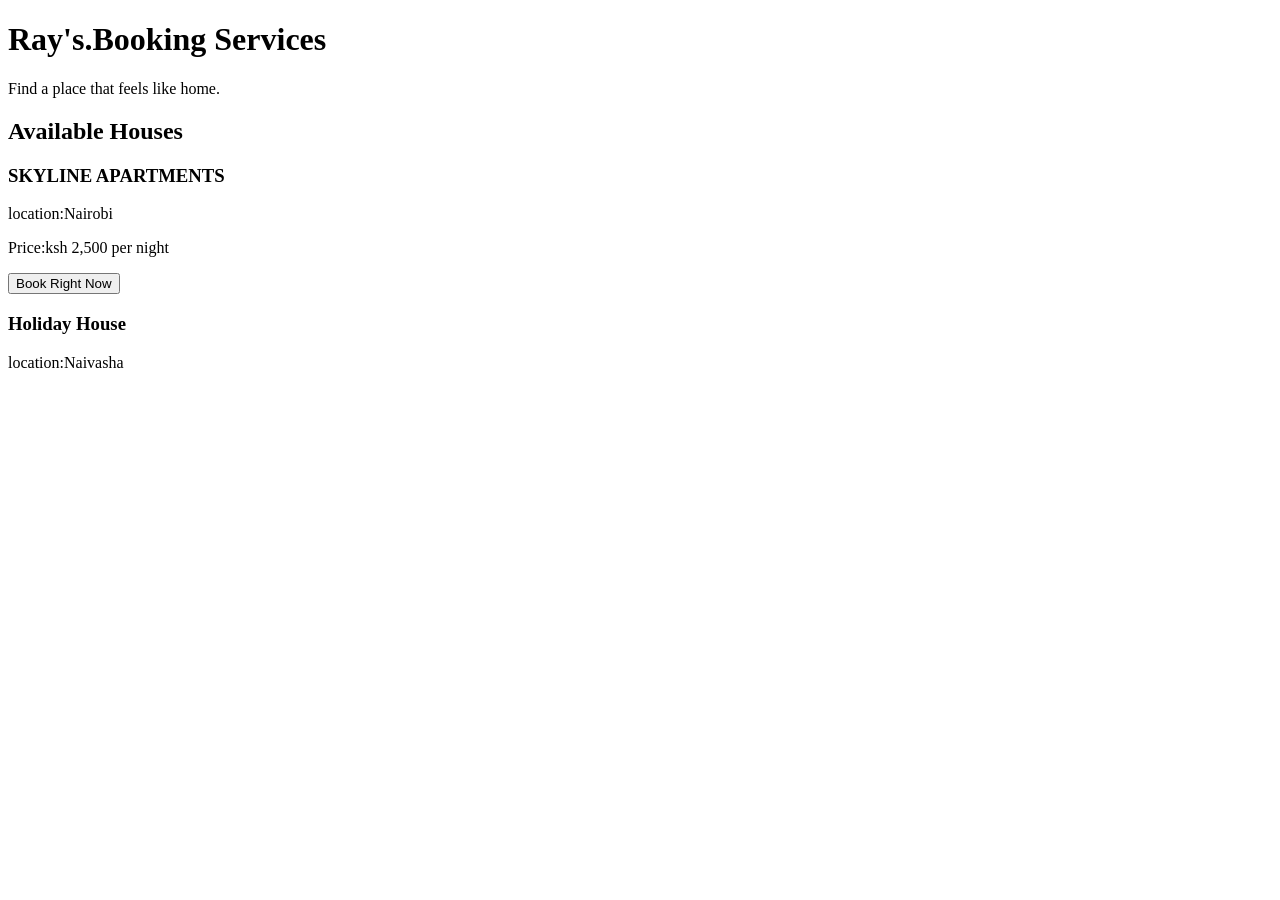
==== index.html @ 744ecdc3 "first commit" ====
<!DOCTYPE html>
<html lang="en">
<head>
    <meta charset="UTF-8">
    <meta name="viewport" content="width=device-width, initial-scale=1.0">
    <title>Ray's.Booking Services</title>
    <link rel="stylesheet" href="style.css">
</head>
<body>
    <h1>Ray's.Booking Services</h1>
    <p>Find a place that feels like home.</p> 

    <h2>Available Houses</h2>

    <h3>SKYLINE APARTMENTS</h3>
    <p>location:Nairobi</p>
    <p>Price:ksh 2,500 per night</p>
    <button>Book Right Now</button>

    <h3>Holiday House</h3>
    <p>location:Naivasha</p>
    


    
</body>
</html>
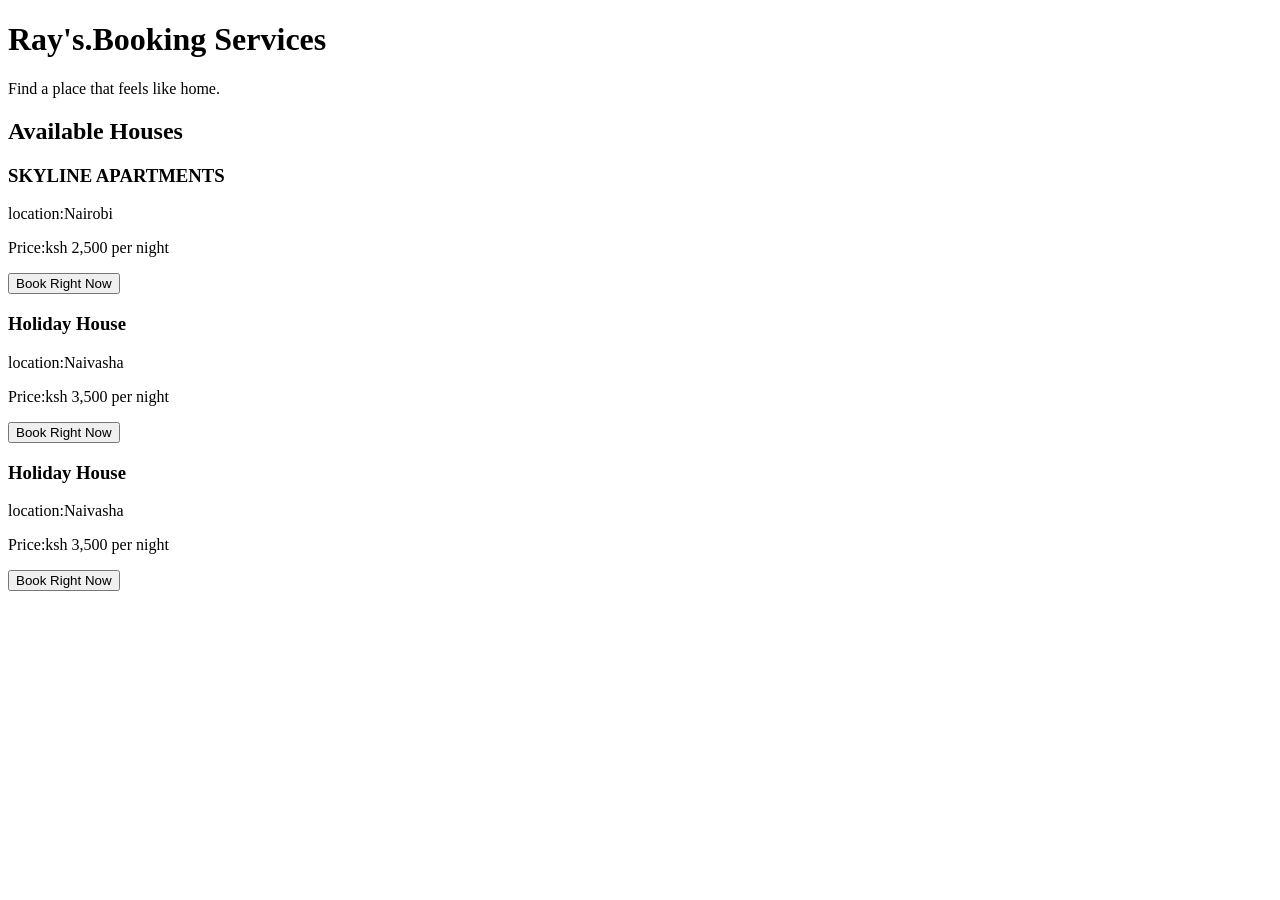
==== commit 384712f5: "2n" ====
--- a/index.html
+++ b/index.html
@@ -17,9 +17,28 @@
     <p>Price:ksh 2,500 per night</p>
     <button>Book Right Now</button>
 
+
     <h3>Holiday House</h3>
     <p>location:Naivasha</p>
+    <p>Price:ksh 3,500 per night</p>
+    <button>Book Right Now</button>
+
+
+    <h3>Holiday House</h3>
+    <p>location:Naivasha</p>
+    <p>Price:ksh 3,500 per night</p>
+    <button>Book Right Now</button>
+
     
+
+
+
+    
+
+    
+
+    
+
 
 
     
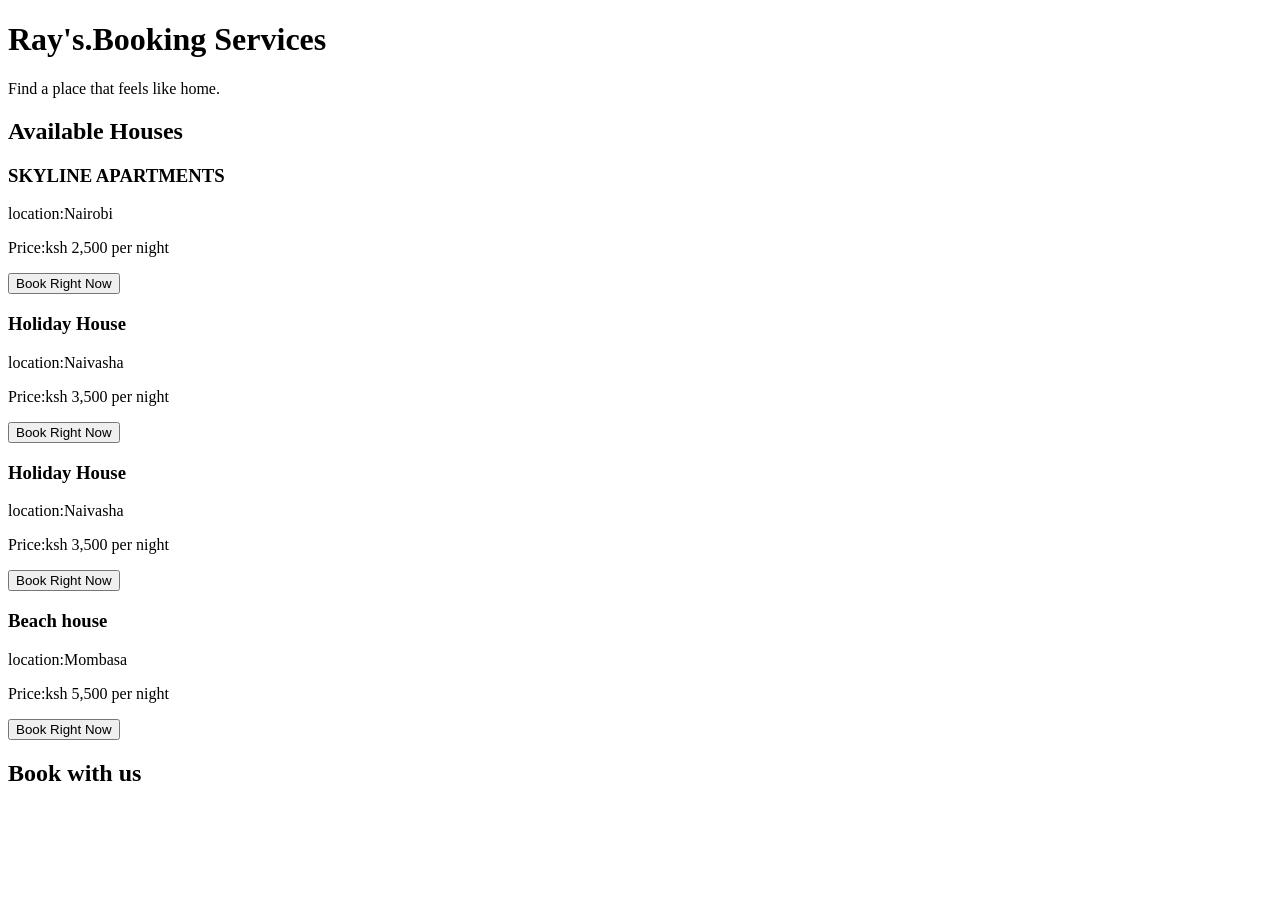
==== commit a0c086ec: "3rd" ====
--- a/index.html
+++ b/index.html
@@ -29,7 +29,17 @@
     <p>Price:ksh 3,500 per night</p>
     <button>Book Right Now</button>
 
-    
+    <h3>Beach house</h3>
+    <p>location:Mombasa</p>
+    <p>Price:ksh 5,500 per night</p>
+    <button>Book Right Now</button>
+
+    <h2>Book with us</h2>
+
+    <form >
+        <label> </label>
+    </form>
+
 
 
 
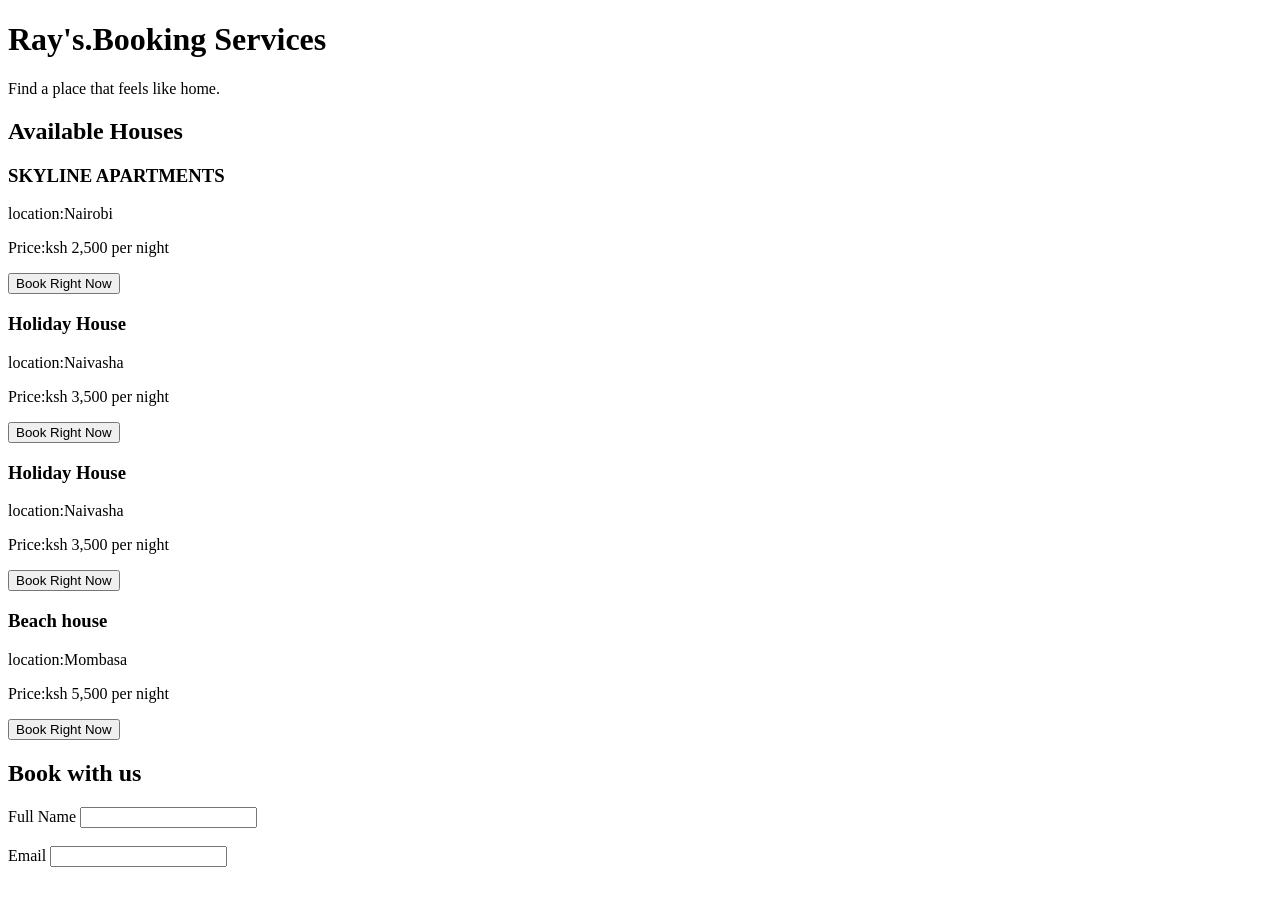
==== commit 7eb7550e: "5tg" ====
--- a/index.html
+++ b/index.html
@@ -37,7 +37,13 @@
     <h2>Book with us</h2>
 
     <form >
-        <label> </label>
+        <label>Full Name</label>
+        <input type="text"required>
+        <br><br>
+
+        <label>Email</label>
+        <input type="email"required>
+        <br><br>
     </form>
 
 
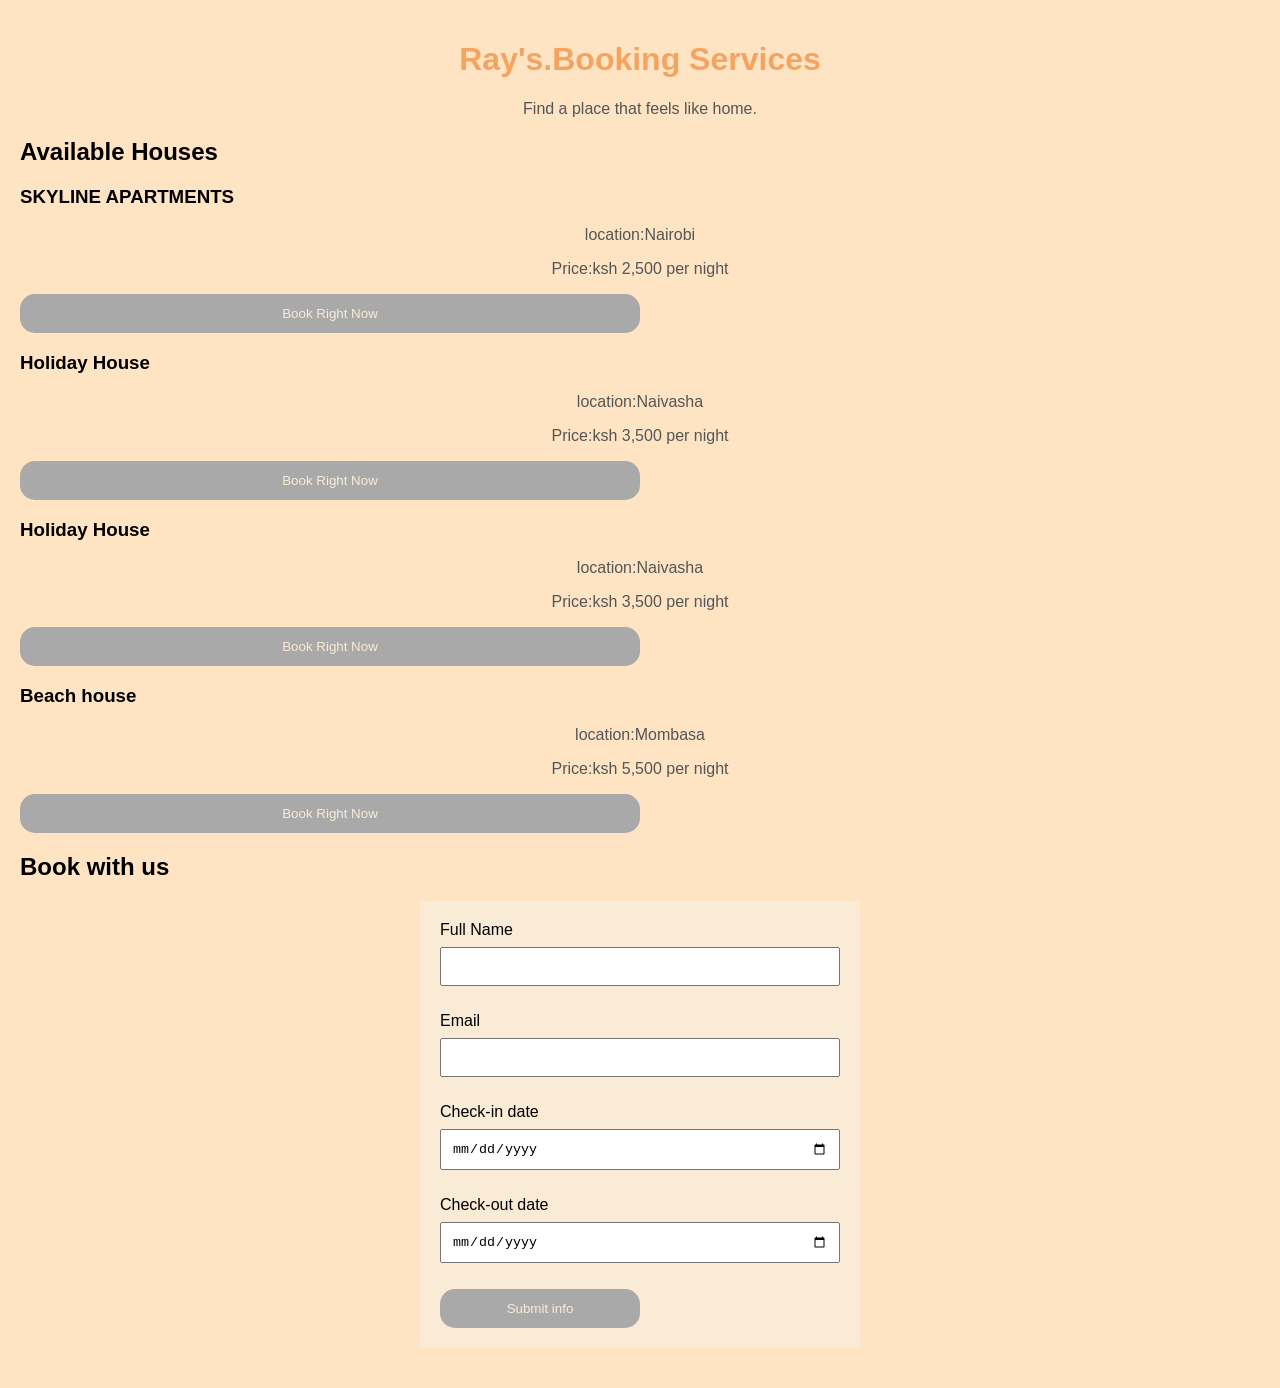
==== commit 8d6e1172: "4th" ====
--- a/index.html
+++ b/index.html
@@ -44,6 +44,16 @@
         <label>Email</label>
         <input type="email"required>
         <br><br>
+
+        <label>Check-in date</label>
+        <input type="date"required>
+        <br><br>
+
+        <label>Check-out date</label>
+        <input type="date">
+        <br><br>
+
+        <button type="submit">Submit info</button>
     </form>
 
 
--- a/style.css
+++ b/style.css
@@ -0,0 +1,46 @@
+body{
+    font-family: Arial, Helvetica, sans-serif;
+    background-color: bisque;
+    margin: 0;
+    padding: 20px;
+}
+
+h1{
+    color: sandybrown;
+    text-align: center;
+}
+
+p{
+    text-align: center;
+    color: #555;
+}
+
+form{
+    background-color: antiquewhite;
+    max-width: 400px;
+    margin: 20px auto;
+    padding: 20px;
+    border-radius: 10;
+}
+
+input,select{
+    width: 100%;
+    padding:10px;
+    margin: 8px 0;
+    box-sizing: border-box;
+
+}
+
+button{
+    background-color: darkgrey;
+    color: antiquewhite;
+    padding: 12px;
+    border-radius: 15px;
+    width: 50%;
+    border: none;
+    cursor: pointer;
+
+}
+button:hover{
+    background-color: antiquewhite;
+}
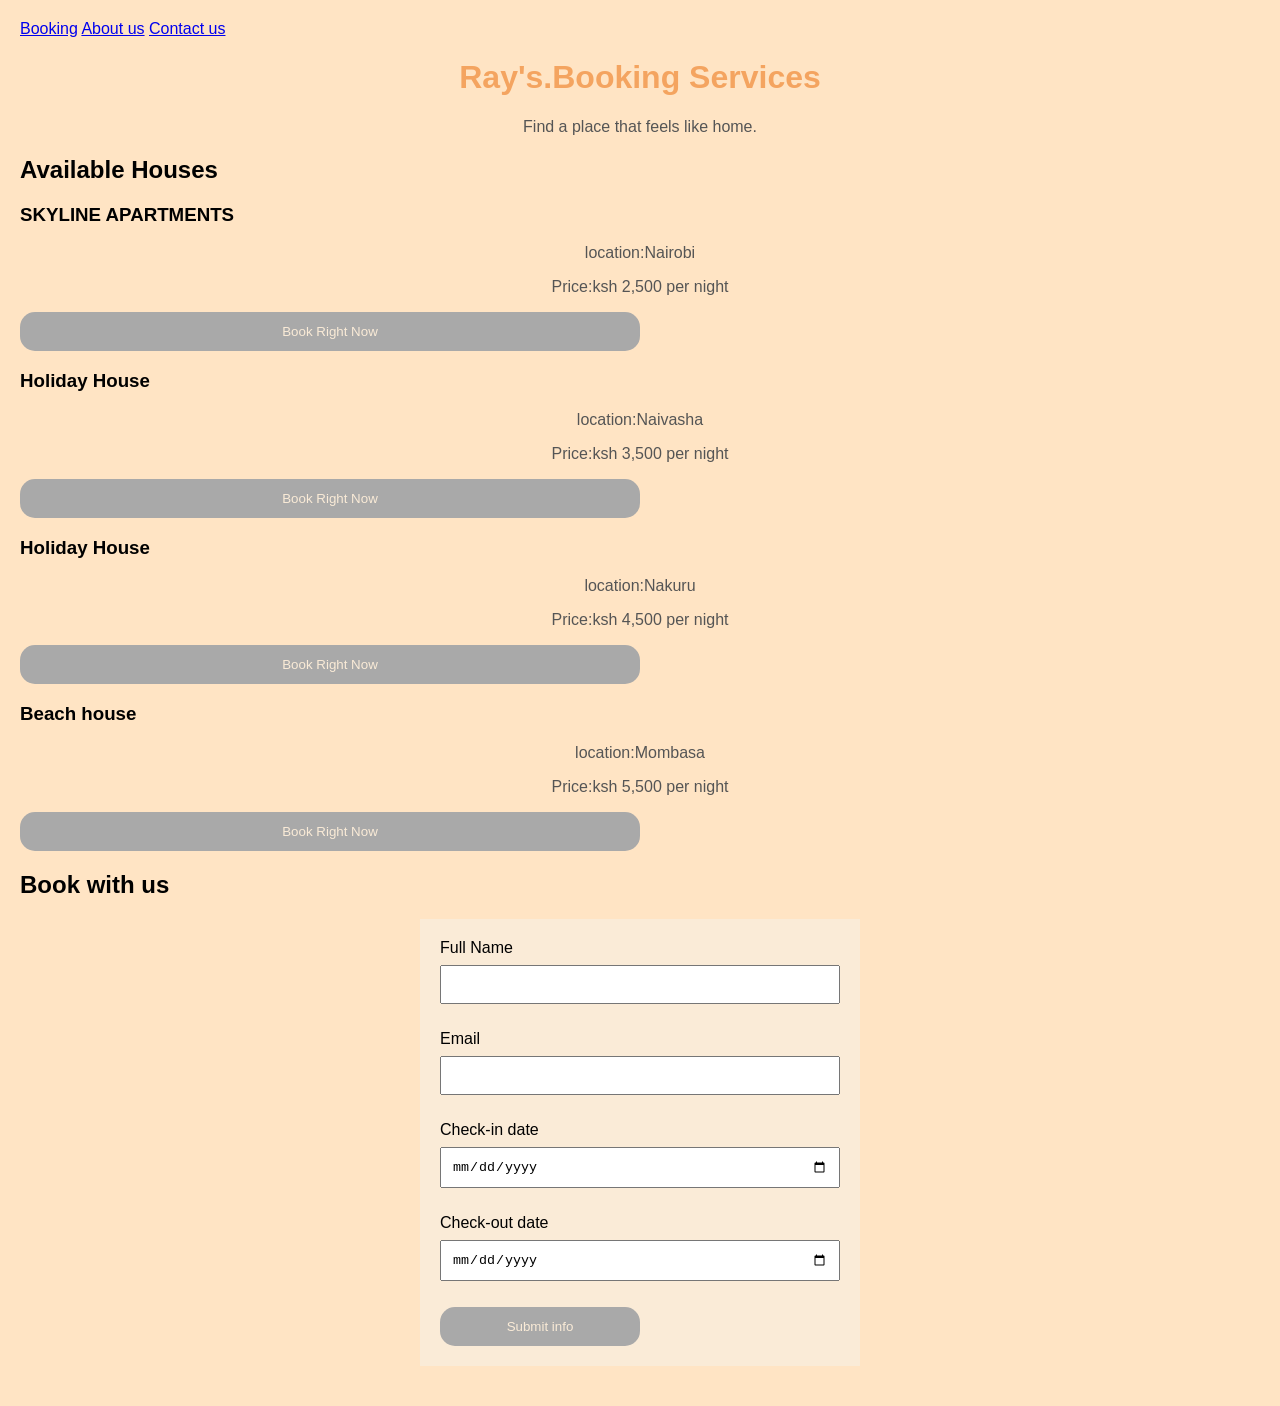
==== commit 31906e9b: "9th" ====
--- a/index.html
+++ b/index.html
@@ -5,6 +5,11 @@
     <meta name="viewport" content="width=device-width, initial-scale=1.0">
     <title>Ray's.Booking Services</title>
     <link rel="stylesheet" href="style.css">
+    <nav>
+    <a href="index.html">Booking</a>
+    <a href="about.html">About us</a>
+    <a href="contact.html">Contact us</a>
+</nav>
 </head>
 <body>
     <h1>Ray's.Booking Services</h1>
@@ -15,30 +20,31 @@
     <h3>SKYLINE APARTMENTS</h3>
     <p>location:Nairobi</p>
     <p>Price:ksh 2,500 per night</p>
-    <button>Book Right Now</button>
+    <button onclick="bookSkylineApartment()">Book Right Now</button>
+    
 
 
     <h3>Holiday House</h3>
     <p>location:Naivasha</p>
     <p>Price:ksh 3,500 per night</p>
-    <button>Book Right Now</button>
+    <button onclick="bookHolidayHouse()">Book Right Now</button>
 
 
     <h3>Holiday House</h3>
-    <p>location:Naivasha</p>
-    <p>Price:ksh 3,500 per night</p>
-    <button>Book Right Now</button>
+    <p>location:Nakuru </p>
+    <p>Price:ksh 4,500 per night</p>
+    <button onclick="bookHolidayHouse()">Book Right Now</button>
 
     <h3>Beach house</h3>
     <p>location:Mombasa</p>
     <p>Price:ksh 5,500 per night</p>
-    <button>Book Right Now</button>
+    <button onclick="bookBeachHouse()">Book Right Now</button>
 
     <h2>Book with us</h2>
 
-    <form >
+    <form onsubmit="bookRoom(event)">
         <label>Full Name</label>
-        <input type="text"required>
+        <input id="name" type="text" required>
         <br><br>
 
         <label>Email</label>
@@ -46,7 +52,7 @@
         <br><br>
 
         <label>Check-in date</label>
-        <input type="date"required>
+        <input id="date" type="date" required>
         <br><br>
 
         <label>Check-out date</label>
@@ -54,7 +60,10 @@
         <br><br>
 
         <button type="submit">Submit info</button>
+
+        
     </form>
+
 
 
 
@@ -66,7 +75,7 @@
     
 
 
-
+<script src="script.js"></script>
     
 </body>
 </html>
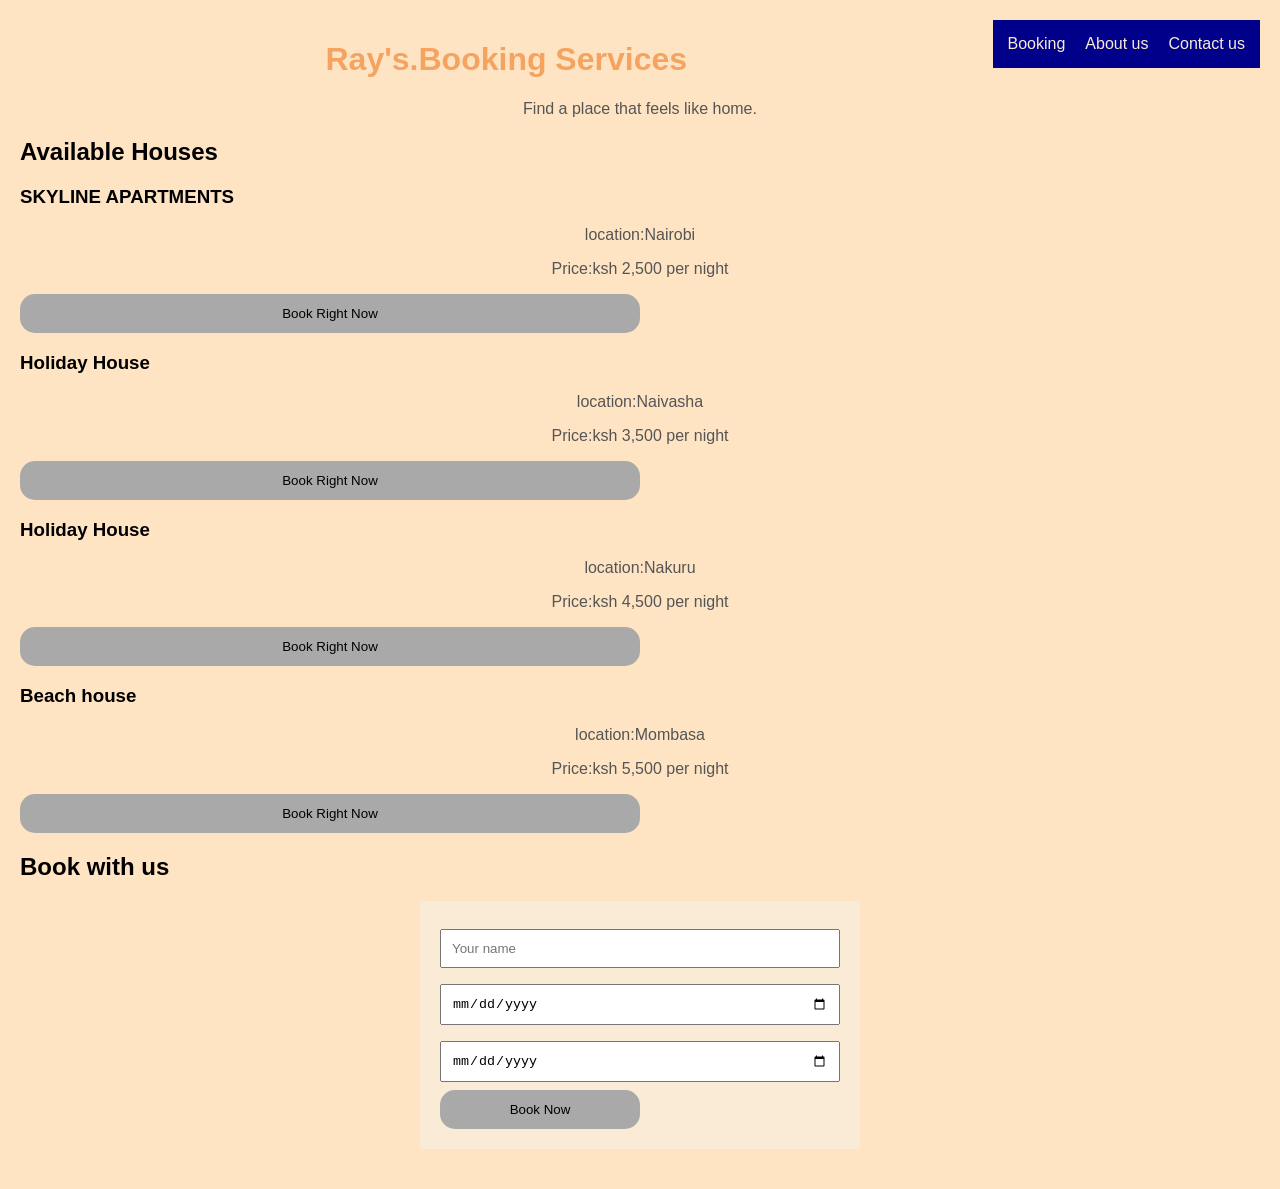
==== commit 9d8dc805: "18th" ====
--- a/index.html
+++ b/index.html
@@ -3,18 +3,23 @@
 <head>
     <meta charset="UTF-8">
     <meta name="viewport" content="width=device-width, initial-scale=1.0">
+    <meta name="description" content="Find and book comfortable BnB stays in Nairobi, Naivasha, Nakuru, and Mombasa.">
     <title>Ray's.Booking Services</title>
     <link rel="stylesheet" href="style.css">
-    <nav>
-    <a href="index.html">Booking</a>
-    <a href="about.html">About us</a>
-    <a href="contact.html">Contact us</a>
-</nav>
 </head>
 <body>
+    <header>
+        <nav>
+            <a href="index.html">Booking</a>
+            <a href="about.html">About us</a>
+            <a href="contact.html">Contact us</a>
+        </nav>
+    </header>
+    <main>
     <h1>Ray's.Booking Services</h1>
     <p>Find a place that feels like home.</p> 
 
+    <section>
     <h2>Available Houses</h2>
 
     <h3>SKYLINE APARTMENTS</h3>
@@ -40,39 +45,25 @@
     <p>Price:ksh 5,500 per night</p>
     <button onclick="bookBeachHouse()">Book Right Now</button>
 
+    </section>
+    <section>
     <h2>Book with us</h2>
 
-    <form onsubmit="bookRoom(event)">
-        <label>Full Name</label>
-        <input id="name" type="text" required>
-        <br><br>
+    <form id="bookingForm">
+        <input type="text" id="customersName" placeholder="Your name" required>
 
-        <label>Email</label>
-        <input type="email"required>
-        <br><br>
+        <input type="date" id="checkIn" required>
 
-        <label>Check-in date</label>
-        <input id="date" type="date" required>
-        <br><br>
+        <input type="date" id="checkOut" required>
 
-        <label>Check-out date</label>
-        <input type="date">
-        <br><br>
+        <button type="submit">Book Now</button>
 
-        <button type="submit">Submit info</button>
+
 
         
     </form>
-
-
-
-
-
-    
-
-    
-
-    
+    </section>
+    </main>
 
 
 <script src="script.js"></script>
--- a/style.css
+++ b/style.css
@@ -33,7 +33,7 @@
 
 button{
     background-color: darkgrey;
-    color: antiquewhite;
+    color: black;
     padding: 12px;
     border-radius: 15px;
     width: 50%;
@@ -43,4 +43,19 @@
 }
 button:hover{
     background-color: antiquewhite;
+}
+
+nav{
+    display: flex;
+    float: right;
+    justify-content: flex-end;
+    gap: 20px;
+    padding: 15px;
+    background-color: darkblue;
+
+}
+
+nav a{
+    color: antiquewhite;
+    text-decoration: #555;
 }
